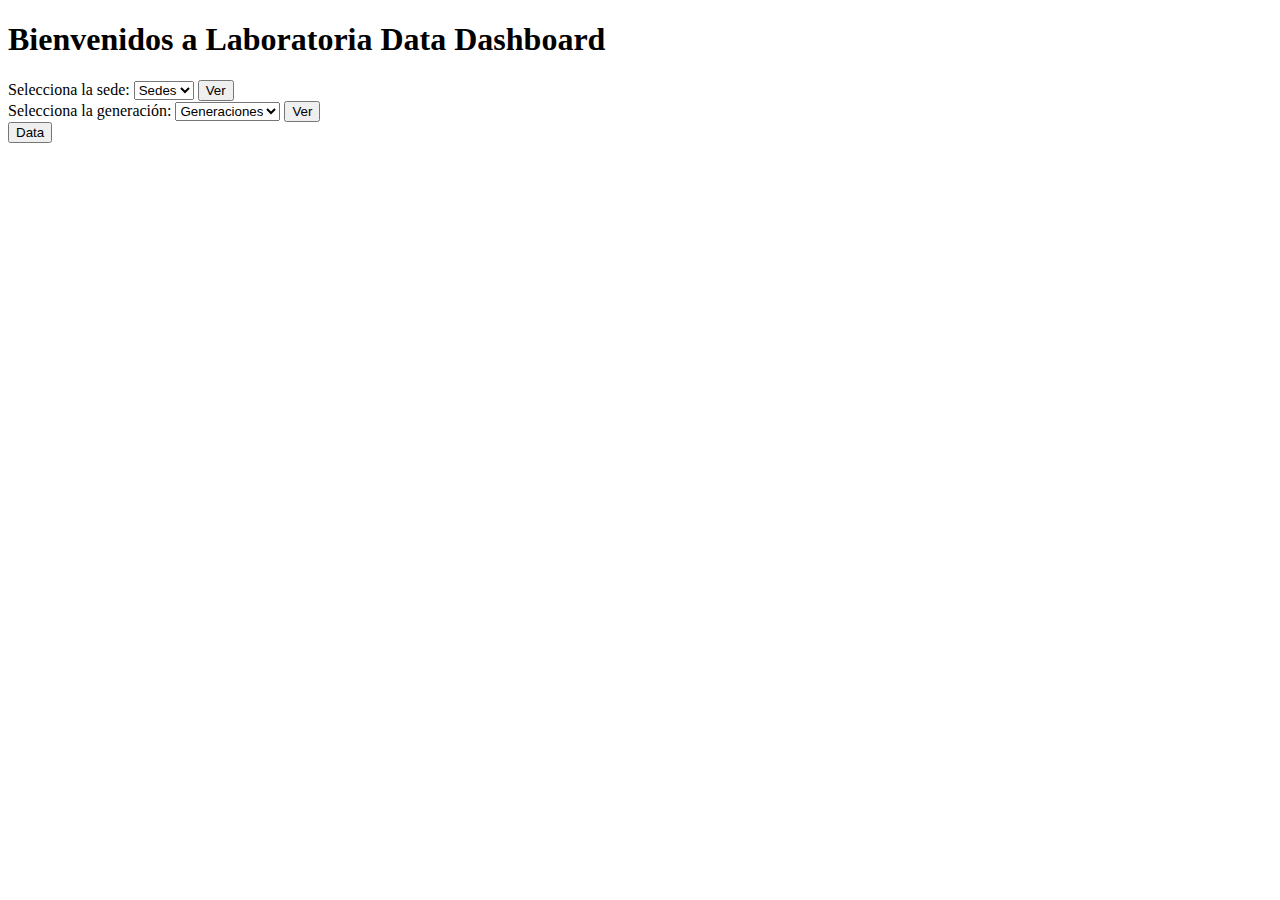
==== src/index.html @ c7d5fd59 "último commit antes del DEMO" ====
<!DOCTYPE html>
<html>
  <head>
    <meta charset="utf-8">
    <title>Data Dashboard</title>
    <link rel="stylesheet" href="style.css" />
  </head>
  <body>
  <h1>Bienvenidos a Laboratoria Data Dashboard</h1>
  <div id="main-page">        
    <label>Selecciona la sede:</label>
    <select class="form-control" id="select-campus">
    <option value="Sede" disabled selected>Sedes</option>
    </select>
    <button type="button"class="btn btn-default" id="select1">Ver</button>
  </div>
    <div class="form-group">
    <label>Selecciona la generación:</label>
    <select class="form-control" id="select-generation">
    <option value="Generación" disabled selected>Generaciones</option>
    </select>
    <button type="button"class="btn btn-default" id="select1">Ver</button>
  </div>
  <button type="button" onclick="getSede()">Data</button>
    <script src="main.js"></script>
    <script src="data.js"></script>
  </body>
</html>
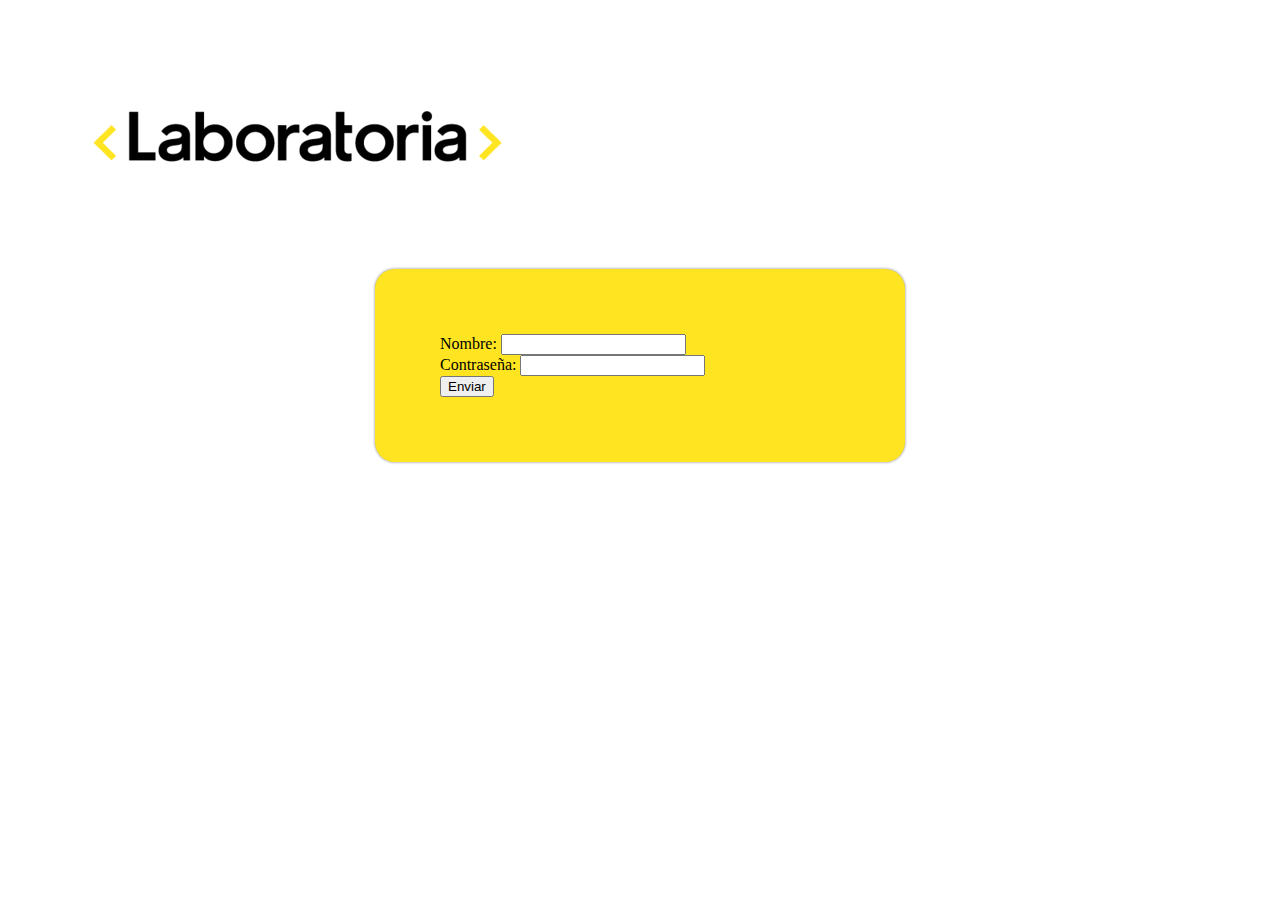
==== commit 4308fcbc: "cambios de readme y modificando login" ====
--- a/src/index.html
+++ b/src/index.html
@@ -1,28 +1,30 @@
 <!DOCTYPE html>
-<html>
   <head>
-    <meta charset="utf-8">
-    <title>Data Dashboard</title>
-    <link rel="stylesheet" href="style.css" />
+  	<meta charset="UTF-8">
+  	<meta name="viewport" content="width=device-width, user-scalable=no, initial-scale=1.0, maximum-scale=1.0, minimum-scale=1.0">
+  	<link href="https://fonts.googleapis.com/css?family=Bitter" rel="stylesheet">
+    <link rel="stylesheet" href="style.css">
+    <title>Login</title>
   </head>
   <body>
-  <h1>Bienvenidos a Laboratoria Data Dashboard</h1>
-  <div id="main-page">        
-    <label>Selecciona la sede:</label>
-    <select class="form-control" id="select-campus">
-    <option value="Sede" disabled selected>Sedes</option>
-    </select>
-    <button type="button"class="btn btn-default" id="select1">Ver</button>
-  </div>
-    <div class="form-group">
-    <label>Selecciona la generación:</label>
-    <select class="form-control" id="select-generation">
-    <option value="Generación" disabled selected>Generaciones</option>
-    </select>
-    <button type="button"class="btn btn-default" id="select1">Ver</button>
-  </div>
-  <button type="button" onclick="getSede()">Data</button>
+    <header class="row">
+      <div class="contenedor-formulario">
+        <img class="Logo "src="imagen/laboratoria_logo_rgb_01_480.png">
+    </header>
+  		<div class="wrap">
+  			<form action="" class="formulario" name="formulario_registro"  method="pos">
+  				<div>
+  					<div class="input-grupo">
+              <label class="label" for="nombre">Nombre:</label>
+  						<input type="text" id="nombre" name="nombre">
+  					</div>
+  					<div class="input-group">
+              <label class="label" for="pass">Contraseña:</label>
+  						<input type="password" id="pass" name="pass">
+  					</div>
+  					<input type="submit" id="btn-submit" value="Enviar">
+  				</div>
+  	<script src="data.js"></script>
     <script src="main.js"></script>
-    <script src="data.js"></script>
   </body>
 </html>
--- a/src/style.css
+++ b/src/style.css
@@ -0,0 +1,40 @@
+
+font-family:"Bitter", Arial
+borde: 2x
+/* estilo*/
+* {
+  margin: 0;
+  padding: 0;
+  -webkit-box-sizing: border-box; /*se cuenta para dentreo el padign y demas */
+  -moz-box-sizing: border-box;
+  box-sizing: border-box; }
+/* estilo basico*/
+.logo_laboratotia
+  height: 50px;
+  width: 50px;
+  text-align: center;
+
+body {
+  background: white;
+  font-family: "Bitter";
+}
+
+.wrap {
+  width: 90%;
+  max-width: 400px; /**/
+  padding: 65px;
+  margin: auto;
+  background: #FFE521;
+  box-shadow: 0px 0px 3px grey;
+  border-radius :20px 20px 20px 20px
+}
+
+.contenedor-formulario {
+  width: 100%;
+  color: rgb(15, 15, 15);
+  padding: 50px; }
+
+  .contenedor-formulario .formulario {
+    width: 100%;
+    margin: auto; }
+
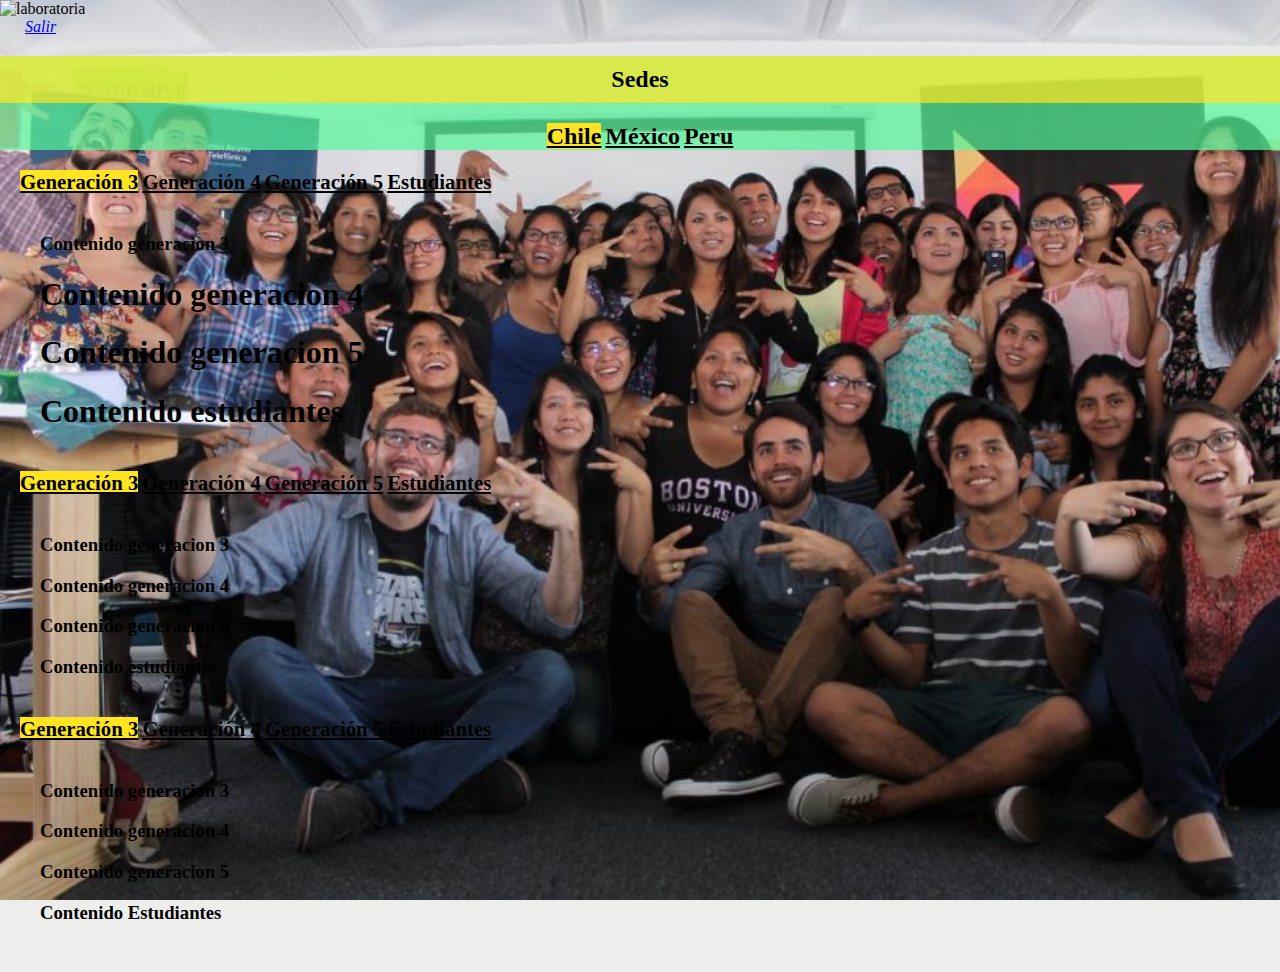
==== commit 78298f7c: "juntando js e index" ====
--- a/src/index.html
+++ b/src/index.html
@@ -1,30 +1,131 @@
 <!DOCTYPE html>
+<html>
   <head>
-  	<meta charset="UTF-8">
-  	<meta name="viewport" content="width=device-width, user-scalable=no, initial-scale=1.0, maximum-scale=1.0, minimum-scale=1.0">
-  	<link href="https://fonts.googleapis.com/css?family=Bitter" rel="stylesheet">
-    <link rel="stylesheet" href="style.css">
-    <title>Login</title>
+    <meta charset="utf-8">
+    <link rel="stylesheet" href="bootstrap/css/bootstrap.min.css"> <!-- esta es libreria boostrap carpeta -->
+    <link rel="stylesheet" href="fontawesome/css/all.css"> <!-- esta carpeta de los iconos -->
+    <link href="https://fonts.googleapis.com/css?family=Bitter" rel="stylesheet">  <!-- link de tipo de letra -->
+    <title>Data Dashboard</title>
+    <link rel="stylesheet" href="style.css" />
   </head>
-  <body>
-    <header class="row">
-      <div class="contenedor-formulario">
-        <img class="Logo "src="imagen/laboratoria_logo_rgb_01_480.png">
+
+  <body class="inde">
+    <header>
+      <div class="container-fluid data"> <!-- este es el contenedor completo -->
+              <div class="row justify-content-between">
+                  <div class="col-4-center">
+                      <img src="imagen/01 (61).png" alt="laboratoria">
+                  </div>
+                  <div class="col-4-center">
+                      <a href="login.html"><i class="fas fa-sign-out-alt fa-lg"> Salir</i></a>
+                  </div>
+              </div>
+      </div>
     </header>
-  		<div class="wrap">
-  			<form action="" class="formulario" name="formulario_registro"  method="pos">
-  				<div>
-  					<div class="input-grupo">
-              <label class="label" for="nombre">Nombre:</label>
-  						<input type="text" id="nombre" name="nombre">
-  					</div>
-  					<div class="input-group">
-              <label class="label" for="pass">Contraseña:</label>
-  						<input type="password" id="pass" name="pass">
-  					</div>
-  					<input type="submit" id="btn-submit" value="Enviar">
-  				</div>
-  	<script src="data.js"></script>
-    <script src="main.js"></script>
+
+    <div class="row ejem">
+        <div class="col-3 navpaises">
+          <div class="nav flex-column nav-pills" id="paises-tab" role="tablist" aria-orientation="vertical">
+            <h2>Sedes</h2>
+            <a class="nav-link active" id="chiletab" data-toggle="pill" href="#chileco" role="tab" aria-controls="chile" aria-selected="true">Chile</a>
+            <a class="nav-link" id="mexicotab" data-toggle="pill" href="#mexicoco" role="tab" aria-controls="mexico" aria-selected="false">México</a>
+            <a class="nav-link" id="perutab" data-toggle="pill" href="#peruco" role="tab" aria-controls="peru" aria-selected="false">Peru</a>
+          </div>
+        </div>
+        <div class="col-9 contepaises">
+          <div class="tab-content" id="paises-con">
+            <div class="tab-pane fade show active" id="chileco" role="tabpanel" aria-labelledby="chile-co">
+                <nav>
+                    <div class="nav nav-tabs" id="nav-chile" role="tablist">
+                      <a class="nav-item nav-link active" id="chilegen3tab" data-toggle="tab" href="#chilegen3" role="tab" aria-controls="nav-chilegen1" aria-selected="true">Generación 3</a>
+                      <a class="nav-item nav-link" id="chilegen4tab" data-toggle="tab" href="#chilegen4" role="tab" aria-controls="nav-chilegen2" aria-selected="false">Generación 4</a>
+                      <a class="nav-item nav-link" id="chilegen5tab" data-toggle="tab" href="#chilegen5" role="tab" aria-controls="nav-chilegen3" aria-selected="false">Generación 5</a>
+                      <a class="nav-item nav-link" id="chilestuden" data-toggle="tab" href="#chilegen6" role="tab" aria-controls="nav-chilegen3" aria-selected="false">Estudiantes</a>
+                    </div>
+                  </nav>
+                  <div class="tab-content" id="con-chile">
+                    <div class="tab-pane fade show active" id="chilegen3" role="tabpanel" aria-labelledby="chilegen1-tab">
+                      <h3>Contenido generacion 3</h3>
+
+                    </div>
+                    <div class="tab-pane fade" id="chilegen4" role="tabpanel" aria-labelledby="chilegen2-tab">
+                        <h1>Contenido generacion 4</h1>
+
+                    </div>
+                    <div class="tab-pane fade" id="chilegen5" role="tabpanel" aria-labelledby="chilegen3-tab">
+                        <h1>Contenido generacion 5</h1>
+
+                    </div>
+                    <div class="tab-pane fade" id="chilegen6" role="tabpanel" aria-labelledby="chilegen4-tab">
+                      <h1>Contenido estudiantes</h1>
+
+                  </div>
+                  </div>
+
+            </div>
+            <div class="tab-pane fade" id="mexicoco" role="tabpanel" aria-labelledby="mexico-co">
+                <nav>
+                    <div class="nav nav-tabs" id="nav-mexico" role="tablist">
+                        <a class="nav-item nav-link active" id="mexgen1-tab" data-toggle="tab" href="#mexgen3" role="tab" aria-controls="nav-mexgen1" aria-selected="true">Generación 3</a>
+                        <a class="nav-item nav-link" id="mexgen2-tab" data-toggle="tab" href="#mexgen4" role="tab" aria-controls="nav-mexgen2" aria-selected="false">Generación 4</a>
+                        <a class="nav-item nav-link" id="mexgen3-tab" data-toggle="tab" href="#mexgen5" role="tab" aria-controls="nav-mexgen3" aria-selected="false">Generación 5</a>
+                        <a class="nav-item nav-link" id="mexstuden" data-toggle="tab" href="#mexgen6" role="tab" aria-controls="nav-mexgen3" aria-selected="false">Estudiantes</a>
+                    </div>
+                  </nav>
+                  <div class="tab-content" id="con-mexico">
+                    <div class="tab-pane fade show active" id="mexgen3" role="tabpanel" aria-labelledby="mexgen1-tab">
+                        <h3>Contenido generacion 3</h3>
+                    </div>
+                    <div class="tab-pane fade" id="mexgen4" role="tabpanel" aria-labelledby="mexgen2-tab">
+                        <h3>Contenido generacion 4</h3>
+                    </div>
+                    <div class="tab-pane fade" id="mexgen5" role="tabpanel" aria-labelledby="mexgen3-tab">
+                        <h3>Contenido generacion 5</h3>
+                    </div>
+                    <div class="tab-pane fade" id="mexgen6" role="tabpanel" aria-labelledby="mexgen4-tab">
+                      <h3>Contenido estudiantes</h3>
+                  </div>
+                  </div>
+
+            </div>
+            <div class="tab-pane fade" id="peruco" role="tabpanel" aria-labelledby="peri-co">
+                <nav>
+                    <div class="nav nav-tabs" id="nav-peru" role="tablist">
+                      <a class="nav-item nav-link active" id="perugen1tab" data-toggle="tab" href="#perugen3" role="tab" aria-controls="nav-perugen1" aria-selected="true">Generación 3</a>
+                      <a class="nav-item nav-link" id="perugen2tab" data-toggle="tab" href="#perugen4" role="tab" aria-controls="nav-perugen2" aria-selected="false">Generación 4</a>
+                      <a class="nav-item nav-link" id="perugen3tab" data-toggle="tab" href="#perugen5" role="tab" aria-controls="nav-perugen3" aria-selected="false">Generación 5</a>
+                      <a class="nav-item nav-link" id="perustuden" data-toggle="tab" href="#perugen6" role="tab" aria-controls="nav-perugen3" aria-selected="false">Estudiantes</a>
+                    </div>
+                  </nav>
+                  <div class="tab-content" id="con-peru">
+                    <div class="tab-pane fade show active" id="perugen3" role="tabpanel" aria-labelledby="perugen1-tab">
+                        <h3>Contenido generacion 3</h3>
+                    </div>
+                    <div class="tab-pane fade" id="perugen4" role="tabpanel" aria-labelledby="perugen2-tab">
+                        <h3>Contenido generacion 4</h3>
+                    </div>
+                    <div class="tab-pane fade" id="perugen5" role="tabpanel" aria-labelledby="perugen3-tab">
+                        <h3>Contenido generacion 5</h3>
+                    </div>
+                    <div class="tab-pane fade" id="perugen6" role="tabpanel" aria-labelledby="perugen4-tab">
+                      <h3>Contenido Estudiantes</h3>
+                  </div>
+                  </div>
+
+            </div>
+          </div>
+        </div>
+      </div>
+
+    <div class="container-fluid mb-3">
+      <div class="container">
+
+      </div>
+    </div>
   </body>
+  <script src="https://code.jquery.com/jquery-3.2.1.slim.min.js" integrity="sha384-KJ3o2DKtIkvYIK3UENzmM7KCkRr/rE9/Qpg6aAZGJwFDMVNA/GpGFF93hXpG5KkN" crossorigin="anonymous"></script>
+<script src="https://cdnjs.cloudflare.com/ajax/libs/popper.js/1.12.9/umd/popper.min.js" integrity="sha384-ApNbgh9B+Y1QKtv3Rn7W3mgPxhU9K/ScQsAP7hUibX39j7fakFPskvXusvfa0b4Q" crossorigin="anonymous"></script>
+  <script src="bootstrap/js/bootstrap.min.js"></script>
+  <script src="main.js"></script>
+  <script src="data.js"></script>
 </html>
--- a/src/style.css
+++ b/src/style.css
@@ -1,40 +1,107 @@
 
-font-family:"Bitter", Arial
-borde: 2x
-/* estilo*/
-* {
-  margin: 0;
-  padding: 0;
-  -webkit-box-sizing: border-box; /*se cuenta para dentreo el padign y demas */
-  -moz-box-sizing: border-box;
-  box-sizing: border-box; }
-/* estilo basico*/
-.logo_laboratotia
-  height: 50px;
-  width: 50px;
-  text-align: center;
+header img{
+    height: 120px;
+    max-width: 80%;
+}
+.data img{
+    height: 70px!important;
+}
+.data i{
 
+  padding: 25px;
+}
 body {
-  background: white;
-  font-family: "Bitter";
+    margin: 0;
+    padding: 0;
+    background:url(imagen/lab1.jpg) fixed;
+    background-size: cover;
 }
 
-.wrap {
-  width: 90%;
-  max-width: 400px; /**/
-  padding: 65px;
-  margin: auto;
-  background: #FFE521;
-  box-shadow: 0px 0px 3px grey;
-  border-radius :20px 20px 20px 20px
+
+.inde {
+  background-color: rgba(166, 167, 161, 0.205);
+}
+.login {
+    background-color: #FFE521;
+    padding: 20px;
+    border-radius:20px;
+    opacity: 0.8;
+    -moz-opacity: 0.6;
+    filter: alpha(opacity=100);
+    -khtml-opacity: 0.8;
+}
+.login h3{
+    background-color: rgba(86, 248, 154,.7);
+    padding: 10px;
+    text-align: center;
+}
+.login form{
+    padding: 5px;
+    text-align: center;
+    font-size: .8em;
 }
 
-.contenedor-formulario {
-  width: 100%;
-  color: rgb(15, 15, 15);
-  padding: 50px; }
+button {
+    background-color: rgb(255, 0, 158);
+    padding: 14px;
+    font-weight: bold; /*negritas*/
+    margin: 8px 0;
+    border: none;
+    cursor: pointer;
+    width: 70%;
+}
+input[type=text], input[type=password] {
+    width: 70%;
+    padding: 12px 15px;
+    margin: 8px 0;
+}
+.navpaises {
+  background-color: rgba(86, 248, 154,.7);
+  text-align: center;
+  padding: 0;
+}
+.navpaises .nav-pills .nav-link.active{
+    background-color: rgb(255, 229, 33)!important;
+    color: black;
+}
+.navpaises a{
+  color: #000;
+  font-size: 1.5em;
+  font-weight: bold;
+}
+.navpaises h2{
+  background-color: rgba(255, 229, 33,.7);
+  padding: 10px;
+}
+.contepaises{
+  padding: 20px 0 10px 20px;
+}
+.contepaises .nav-tabs .nav-link.active{
+    background-color: rgb(255, 229, 33)!important;
+    color: black;
+}
+.contepaises a{
+  color: #000;
+  font-size: 1.3em;
+  font-weight: bold;
+}
+#con-chile, #con-mexico, #con-peru{
+  padding: 20px;
+}
+.ejem{
+  padding: 0;
+  margin: 0;
+}
 
-  .contenedor-formulario .formulario {
-    width: 100%;
-    margin: auto; }
-
+/* sirve la media para decir apartir de 600 se hara mas grande por lo tanto puse tamaño pequeño a todo*/
+@media only screen and (min-width:600px) {
+    header img{
+        max-width: 100%;
+    }
+    button {
+        width: 50%;
+    }
+    .login form{
+        font-size: 1.5em;
+    }
+  }
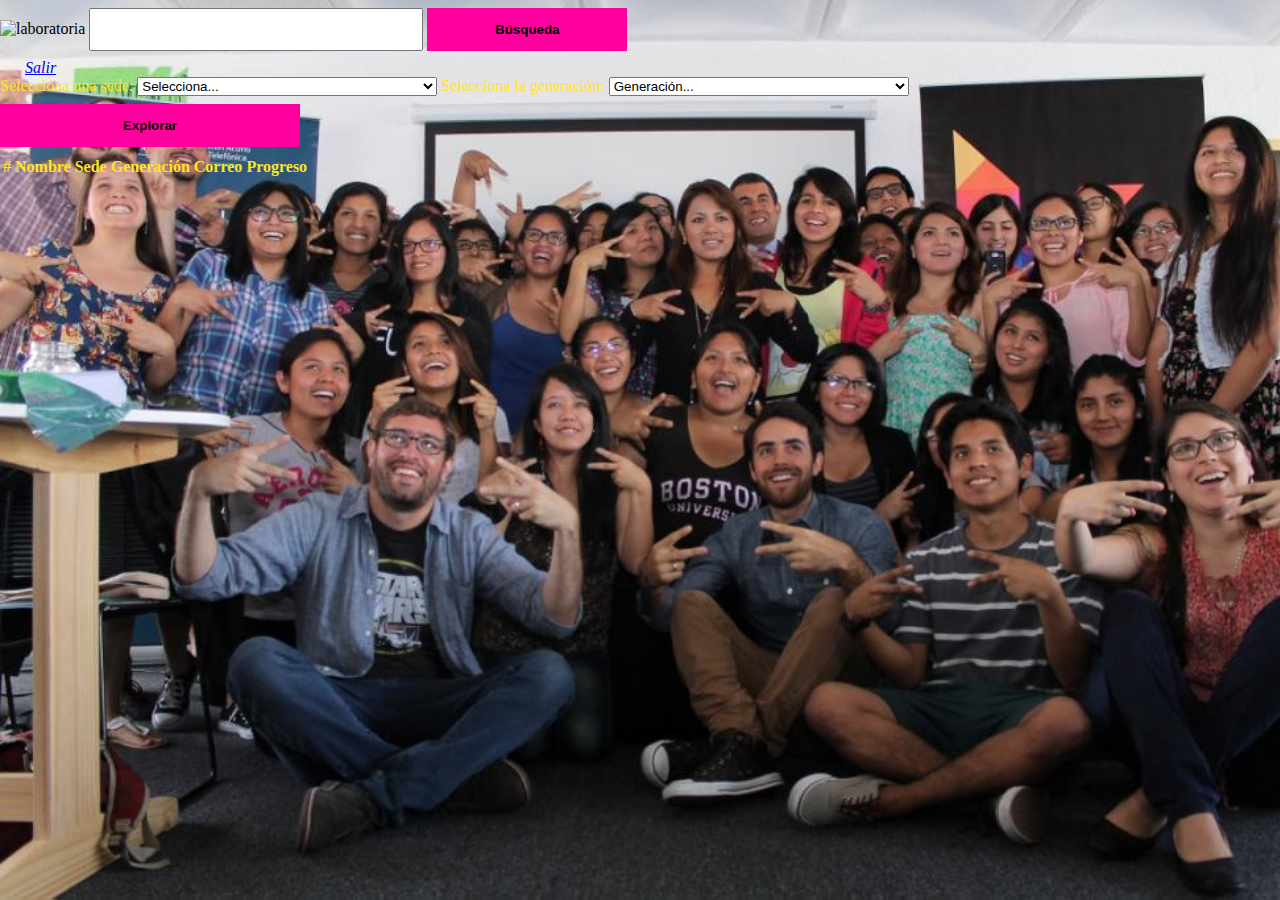
==== commit b281e6ee: "ultimos cambios de css" ====
--- a/src/index.html
+++ b/src/index.html
@@ -1,131 +1,74 @@
-<!DOCTYPE html>
-<html>
-  <head>
-    <meta charset="utf-8">
-    <link rel="stylesheet" href="bootstrap/css/bootstrap.min.css"> <!-- esta es libreria boostrap carpeta -->
-    <link rel="stylesheet" href="fontawesome/css/all.css"> <!-- esta carpeta de los iconos -->
-    <link href="https://fonts.googleapis.com/css?family=Bitter" rel="stylesheet">  <!-- link de tipo de letra -->
-    <title>Data Dashboard</title>
-    <link rel="stylesheet" href="style.css" />
-  </head>
+   <!DOCTYPE html>
+<html lang="en">
 
-  <body class="inde">
-    <header>
-      <div class="container-fluid data"> <!-- este es el contenedor completo -->
-              <div class="row justify-content-between">
-                  <div class="col-4-center">
-                      <img src="imagen/01 (61).png" alt="laboratoria">
-                  </div>
-                  <div class="col-4-center">
-                      <a href="login.html"><i class="fas fa-sign-out-alt fa-lg"> Salir</i></a>
-                  </div>
+<head>
+  <meta charset="utf-8">
+  <meta name="viewport" content="width=device-width, initial-scale=1, shrink-to-fit=no">
+  <title>Laboratoria Data Dashboard</title>
+  <link rel="stylesheet" href="bootstrap/css/bootstrap.min.css"> <!-- esta es libreria boostrap carpeta -->
+  <link rel="stylesheet" href="fontawesome/css/all.css"> <!-- esta carpeta de los iconos -->
+  <link href="https://fonts.googleapis.com/css?family=Bitter" rel="stylesheet">  <!-- link de tipo de letra -->
+  <link rel="stylesheet" href="style.css" />
+</head>
+<header>
+  <div class="container-fluid data"> <!-- este es el contenedor completo -->
+          <div class="row justify-content-between">
+              <div class="col-4-center">
+                  <img src="imagen/01 (61).png" alt="laboratoria">
+                <input type="text" id="name-to-search"style="width:300px">
+                <button type="button" id="search" style="width:200px">Búsqueda</button>
               </div>
-      </div>
-    </header>
-
-    <div class="row ejem">
-        <div class="col-3 navpaises">
-          <div class="nav flex-column nav-pills" id="paises-tab" role="tablist" aria-orientation="vertical">
-            <h2>Sedes</h2>
-            <a class="nav-link active" id="chiletab" data-toggle="pill" href="#chileco" role="tab" aria-controls="chile" aria-selected="true">Chile</a>
-            <a class="nav-link" id="mexicotab" data-toggle="pill" href="#mexicoco" role="tab" aria-controls="mexico" aria-selected="false">México</a>
-            <a class="nav-link" id="perutab" data-toggle="pill" href="#peruco" role="tab" aria-controls="peru" aria-selected="false">Peru</a>
+              <div class="col-4-center">
+                  <a href="login.html"><i class="fas fa-sign-out-alt fa-lg"> Salir</i></a>
+              </div>
+          </div>
+  </div>
+</header>
+<body>
+    <div class="form-group">
+      <label for="select-campus-one"style="color:rgb(255, 229, 33";>Selecciona una sede:</label>
+      <select class="form-control" id="select-campus"style="width:300px">
+        <option value="" disabled selected>Selecciona...</option>
+        <option value="lima">Lima</option>
+        <option value="mexico">México</option>
+        <option value="santiago">Santiago</option>
+      </select>
+          <label for="select-generation-one"style="color:rgb(255, 229, 33";>Selecciona la generación:</label>
+          <select class="form-control" id="select-generation"style="width:300px">
+            <option value="" disabled selected>Generación...</option>
+            <option value="tercera">Tercera</option>
+            <option value="cuarta">Cuarta</option>
+            <option value="quinta">Quinta</option>
+          </select>
+        </div>
+        <button id="view"style="width:300px">Explorar</button>
+        <div class="container">
+          <div class="row">
           </div>
         </div>
-        <div class="col-9 contepaises">
-          <div class="tab-content" id="paises-con">
-            <div class="tab-pane fade show active" id="chileco" role="tabpanel" aria-labelledby="chile-co">
-                <nav>
-                    <div class="nav nav-tabs" id="nav-chile" role="tablist">
-                      <a class="nav-item nav-link active" id="chilegen3tab" data-toggle="tab" href="#chilegen3" role="tab" aria-controls="nav-chilegen1" aria-selected="true">Generación 3</a>
-                      <a class="nav-item nav-link" id="chilegen4tab" data-toggle="tab" href="#chilegen4" role="tab" aria-controls="nav-chilegen2" aria-selected="false">Generación 4</a>
-                      <a class="nav-item nav-link" id="chilegen5tab" data-toggle="tab" href="#chilegen5" role="tab" aria-controls="nav-chilegen3" aria-selected="false">Generación 5</a>
-                      <a class="nav-item nav-link" id="chilestuden" data-toggle="tab" href="#chilegen6" role="tab" aria-controls="nav-chilegen3" aria-selected="false">Estudiantes</a>
-                    </div>
-                  </nav>
-                  <div class="tab-content" id="con-chile">
-                    <div class="tab-pane fade show active" id="chilegen3" role="tabpanel" aria-labelledby="chilegen1-tab">
-                      <h3>Contenido generacion 3</h3>
-
-                    </div>
-                    <div class="tab-pane fade" id="chilegen4" role="tabpanel" aria-labelledby="chilegen2-tab">
-                        <h1>Contenido generacion 4</h1>
-
-                    </div>
-                    <div class="tab-pane fade" id="chilegen5" role="tabpanel" aria-labelledby="chilegen3-tab">
-                        <h1>Contenido generacion 5</h1>
-
-                    </div>
-                    <div class="tab-pane fade" id="chilegen6" role="tabpanel" aria-labelledby="chilegen4-tab">
-                      <h1>Contenido estudiantes</h1>
-
-                  </div>
-                  </div>
-
-            </div>
-            <div class="tab-pane fade" id="mexicoco" role="tabpanel" aria-labelledby="mexico-co">
-                <nav>
-                    <div class="nav nav-tabs" id="nav-mexico" role="tablist">
-                        <a class="nav-item nav-link active" id="mexgen1-tab" data-toggle="tab" href="#mexgen3" role="tab" aria-controls="nav-mexgen1" aria-selected="true">Generación 3</a>
-                        <a class="nav-item nav-link" id="mexgen2-tab" data-toggle="tab" href="#mexgen4" role="tab" aria-controls="nav-mexgen2" aria-selected="false">Generación 4</a>
-                        <a class="nav-item nav-link" id="mexgen3-tab" data-toggle="tab" href="#mexgen5" role="tab" aria-controls="nav-mexgen3" aria-selected="false">Generación 5</a>
-                        <a class="nav-item nav-link" id="mexstuden" data-toggle="tab" href="#mexgen6" role="tab" aria-controls="nav-mexgen3" aria-selected="false">Estudiantes</a>
-                    </div>
-                  </nav>
-                  <div class="tab-content" id="con-mexico">
-                    <div class="tab-pane fade show active" id="mexgen3" role="tabpanel" aria-labelledby="mexgen1-tab">
-                        <h3>Contenido generacion 3</h3>
-                    </div>
-                    <div class="tab-pane fade" id="mexgen4" role="tabpanel" aria-labelledby="mexgen2-tab">
-                        <h3>Contenido generacion 4</h3>
-                    </div>
-                    <div class="tab-pane fade" id="mexgen5" role="tabpanel" aria-labelledby="mexgen3-tab">
-                        <h3>Contenido generacion 5</h3>
-                    </div>
-                    <div class="tab-pane fade" id="mexgen6" role="tabpanel" aria-labelledby="mexgen4-tab">
-                      <h3>Contenido estudiantes</h3>
-                  </div>
-                  </div>
-
-            </div>
-            <div class="tab-pane fade" id="peruco" role="tabpanel" aria-labelledby="peri-co">
-                <nav>
-                    <div class="nav nav-tabs" id="nav-peru" role="tablist">
-                      <a class="nav-item nav-link active" id="perugen1tab" data-toggle="tab" href="#perugen3" role="tab" aria-controls="nav-perugen1" aria-selected="true">Generación 3</a>
-                      <a class="nav-item nav-link" id="perugen2tab" data-toggle="tab" href="#perugen4" role="tab" aria-controls="nav-perugen2" aria-selected="false">Generación 4</a>
-                      <a class="nav-item nav-link" id="perugen3tab" data-toggle="tab" href="#perugen5" role="tab" aria-controls="nav-perugen3" aria-selected="false">Generación 5</a>
-                      <a class="nav-item nav-link" id="perustuden" data-toggle="tab" href="#perugen6" role="tab" aria-controls="nav-perugen3" aria-selected="false">Estudiantes</a>
-                    </div>
-                  </nav>
-                  <div class="tab-content" id="con-peru">
-                    <div class="tab-pane fade show active" id="perugen3" role="tabpanel" aria-labelledby="perugen1-tab">
-                        <h3>Contenido generacion 3</h3>
-                    </div>
-                    <div class="tab-pane fade" id="perugen4" role="tabpanel" aria-labelledby="perugen2-tab">
-                        <h3>Contenido generacion 4</h3>
-                    </div>
-                    <div class="tab-pane fade" id="perugen5" role="tabpanel" aria-labelledby="perugen3-tab">
-                        <h3>Contenido generacion 5</h3>
-                    </div>
-                    <div class="tab-pane fade" id="perugen6" role="tabpanel" aria-labelledby="perugen4-tab">
-                      <h3>Contenido Estudiantes</h3>
-                  </div>
-                  </div>
-
-            </div>
+        <div class="container">
+          <div class="row">
+            <table class="table">
+              <thead>
+                <tr>
+                  <th scope="col"style="color:rgb(255, 229, 33";>#</th>
+                  <th scope="col"style="color:rgb(255, 229, 33";>Nombre</th>
+                  <th scope="col"style="color:rgb(255, 229, 33";>Sede</th>
+                  <th scope="col"style="color:rgb(255, 229, 33";>Generación</th>
+                  <th scope="col"style="color:rgb(255, 229, 33";>Correo</th>
+                  <th scope="col"style="color:rgb(255, 229, 33";>Progreso</th>
+                </tr>
+              </thead>
+              <tbody id="table-body"style="color:rgb(255, 229, 33";>
+              </tbody>
+            </table>
+            <div id="no-paint"style="color:rgb(255, 229, 33";></div>
           </div>
         </div>
-      </div>
-
-    <div class="container-fluid mb-3">
-      <div class="container">
-
-      </div>
-    </div>
-  </body>
   <script src="https://code.jquery.com/jquery-3.2.1.slim.min.js" integrity="sha384-KJ3o2DKtIkvYIK3UENzmM7KCkRr/rE9/Qpg6aAZGJwFDMVNA/GpGFF93hXpG5KkN" crossorigin="anonymous"></script>
-<script src="https://cdnjs.cloudflare.com/ajax/libs/popper.js/1.12.9/umd/popper.min.js" integrity="sha384-ApNbgh9B+Y1QKtv3Rn7W3mgPxhU9K/ScQsAP7hUibX39j7fakFPskvXusvfa0b4Q" crossorigin="anonymous"></script>
+  <script src="https://cdnjs.cloudflare.com/ajax/libs/popper.js/1.12.9/umd/popper.min.js" integrity="sha384-ApNbgh9B+Y1QKtv3Rn7W3mgPxhU9K/ScQsAP7hUibX39j7fakFPskvXusvfa0b4Q" crossorigin="anonymous"></script>
   <script src="bootstrap/js/bootstrap.min.js"></script>
   <script src="main.js"></script>
   <script src="data.js"></script>
+  </body>
 </html>
--- a/src/style.css
+++ b/src/style.css
@@ -105,3 +105,5 @@
         font-size: 1.5em;
     }
   }
+
+
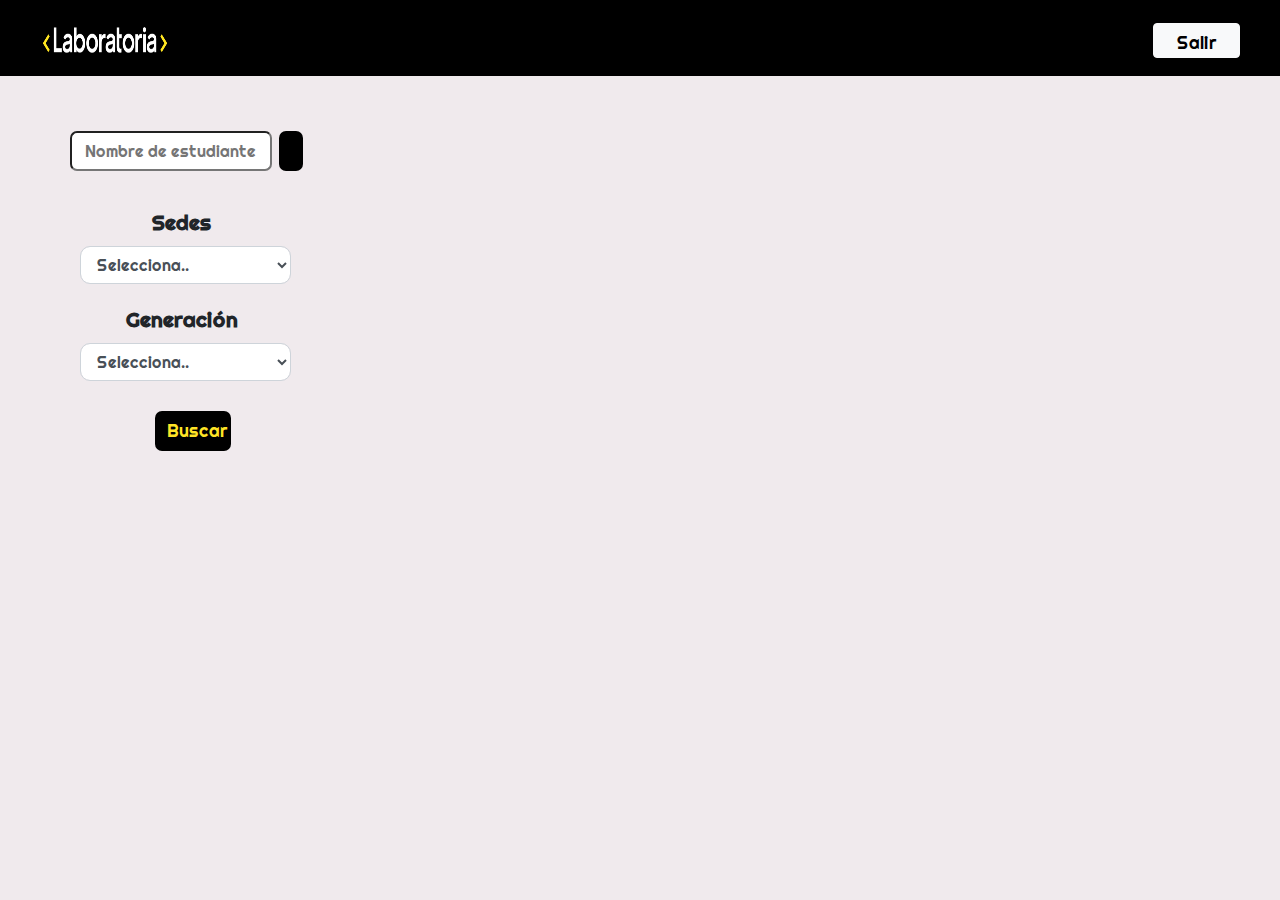
==== commit 86a8c10d: "segunda versión del maquetado" ====
--- a/src/index.html
+++ b/src/index.html
@@ -1,74 +1,107 @@
-   <!DOCTYPE html>
+<!DOCTYPE html>
 <html lang="en">
 
 <head>
   <meta charset="utf-8">
   <meta name="viewport" content="width=device-width, initial-scale=1, shrink-to-fit=no">
-  <title>Laboratoria Data Dashboard</title>
-  <link rel="stylesheet" href="bootstrap/css/bootstrap.min.css"> <!-- esta es libreria boostrap carpeta -->
-  <link rel="stylesheet" href="fontawesome/css/all.css"> <!-- esta carpeta de los iconos -->
-  <link href="https://fonts.googleapis.com/css?family=Bitter" rel="stylesheet">  <!-- link de tipo de letra -->
+  <meta http-equiv="X-UA-Compatible" content="ie=edge">
+  <link rel="stylesheet" href="https://stackpath.bootstrapcdn.com/bootstrap/4.3.1/css/bootstrap.min.css" integrity="sha384-ggOyR0iXCbMQv3Xipma34MD+dH/1fQ784/j6cY/iJTQUOhcWr7x9JvoRxT2MZw1T"
+  crossorigin="anonymous">
+  <link rel="stylesheet" href="https://use.fontawesome.com/releases/v5.7.2/css/all.css" integrity="sha384-fnmOCqbTlWIlj8LyTjo7mOUStjsKC4pOpQbqyi7RrhN7udi9RwhKkMHpvLbHG9Sr"
+    crossorigin="anonymous">
+  <link href="https://fonts.googleapis.com/css?family=Righteous" rel="stylesheet">
   <link rel="stylesheet" href="style.css" />
+  <title>Data Dashboard</title>
+  <link rel="icon" href="img/Lab.jpg">
 </head>
 <header>
-  <div class="container-fluid data"> <!-- este es el contenedor completo -->
-          <div class="row justify-content-between">
-              <div class="col-4-center">
-                  <img src="imagen/01 (61).png" alt="laboratoria">
-                <input type="text" id="name-to-search"style="width:300px">
-                <button type="button" id="search" style="width:200px">Búsqueda</button>
-              </div>
-              <div class="col-4-center">
-                  <a href="login.html"><i class="fas fa-sign-out-alt fa-lg"> Salir</i></a>
-              </div>
-          </div>
+    <nav class="navbar navbar-light bg-light justify-content-between">
+        <div>
+          <img src="img/001.png" class="Lab" alt="imagen de laboratoria">
+        </div>
+          <a class="salir btn btn-light" href="login.html"> Salir<i class="fas fa-sign-out-alt fa-lg"></i></a>
+        </nav>
+</header>
+
+<body>
+  <div class="fila">
+    <div class="col-40 uno justify-content-center form-group">
+        <div class="busqueda">
+            <form class="form-inline form-group">
+              <input type="text" id="name-to-search" placeholder="Nombre de estudiante">
+              <button  class="btn btn-outline-dark" type="button" id="search"><i class="fas fa-search"></i></button>
+            </form>
+        </div>
+        <label for="select-campus-one" class="sede">Sedes</label>
+        <select class="form-control" id="select-campus">
+          <option value="" disabled selected>Selecciona..</option>
+          <option value="lima">Lima</option>
+          <option value="mexico">México</option>
+          <option value="santiago">Santiago</option>
+        </select>
+        <label for="select-generation-one"  class="generaciòn">Generación</label>
+        <select class="form-control" id="select-generation">
+          <option value="" disabled selected>Selecciona..</option>
+          <option value="tercera">Tercera</option>
+          <option value="cuarta">Cuarta</option>
+          <option value="quinta">Quinta</option>
+        </select>
+        <button id="view" class="btn btn-outline-dark justify-content-center">Buscar</button>
+    </div>
+    <div class="col-60">
+        <div id="tableData">
+        </div>
+        <div id="no-paint"></div>
+    </div>
   </div>
-</header>
-<body>
-    <div class="form-group">
-      <label for="select-campus-one"style="color:rgb(255, 229, 33";>Selecciona una sede:</label>
-      <select class="form-control" id="select-campus"style="width:300px">
-        <option value="" disabled selected>Selecciona...</option>
-        <option value="lima">Lima</option>
-        <option value="mexico">México</option>
-        <option value="santiago">Santiago</option>
-      </select>
-          <label for="select-generation-one"style="color:rgb(255, 229, 33";>Selecciona la generación:</label>
-          <select class="form-control" id="select-generation"style="width:300px">
-            <option value="" disabled selected>Generación...</option>
-            <option value="tercera">Tercera</option>
-            <option value="cuarta">Cuarta</option>
-            <option value="quinta">Quinta</option>
-          </select>
-        </div>
-        <button id="view"style="width:300px">Explorar</button>
-        <div class="container">
-          <div class="row">
-          </div>
-        </div>
-        <div class="container">
-          <div class="row">
-            <table class="table">
-              <thead>
-                <tr>
-                  <th scope="col"style="color:rgb(255, 229, 33";>#</th>
-                  <th scope="col"style="color:rgb(255, 229, 33";>Nombre</th>
-                  <th scope="col"style="color:rgb(255, 229, 33";>Sede</th>
-                  <th scope="col"style="color:rgb(255, 229, 33";>Generación</th>
-                  <th scope="col"style="color:rgb(255, 229, 33";>Correo</th>
-                  <th scope="col"style="color:rgb(255, 229, 33";>Progreso</th>
-                </tr>
-              </thead>
-              <tbody id="table-body"style="color:rgb(255, 229, 33";>
-              </tbody>
-            </table>
-            <div id="no-paint"style="color:rgb(255, 229, 33";></div>
-          </div>
-        </div>
-  <script src="https://code.jquery.com/jquery-3.2.1.slim.min.js" integrity="sha384-KJ3o2DKtIkvYIK3UENzmM7KCkRr/rE9/Qpg6aAZGJwFDMVNA/GpGFF93hXpG5KkN" crossorigin="anonymous"></script>
-  <script src="https://cdnjs.cloudflare.com/ajax/libs/popper.js/1.12.9/umd/popper.min.js" integrity="sha384-ApNbgh9B+Y1QKtv3Rn7W3mgPxhU9K/ScQsAP7hUibX39j7fakFPskvXusvfa0b4Q" crossorigin="anonymous"></script>
-  <script src="bootstrap/js/bootstrap.min.js"></script>
+
+ <!-- <div class="uno justify-content-center form-group">
+    <label for="select-campus-one ">Sedes</label>
+    <select class="form-control" id="select-campus">
+      <option value="" disabled selected>Selecciona...</option>
+      <option value="lima">Lima</option>
+      <option value="mexico">México</option>
+      <option value="santiago">Santiago</option>
+    </select>
+    <label for="select-generation-one">Generación</label>
+    <select class="form-control" id="select-generation">
+      <option value="" disabled selected>Selecciona...</option>
+      <option value="tercera">Tercera</option>
+      <option value="cuarta">Cuarta</option>
+      <option value="quinta">Quinta</option>
+    </select>
+    <button id="view" class="justify-content-center">Buscar</button>
+    <div class="busqueda ">
+      <form class="form-inline form-group">
+        <input type="text" id="name-to-search">
+        <button type="button" id="search">Búsqueda</button>
+      </form>
+    </div>
+  </div>
+        <table class="row table tab">
+          <thead>
+            <tr>
+              <th scope="col">#</th>
+              <th scope="col">Nombre</th>
+              <th scope="col">Sede</th>
+              <th scope="col">Generación</th>
+              <th scope="col">Correo</th>
+              <th scope="col">Progreso</th>
+            </tr>
+          </thead>
+          <tbody id="table-body">
+          </tbody>
+        </table>
+        <div id="no-paint"></div>-->
+
   <script src="main.js"></script>
   <script src="data.js"></script>
-  </body>
+  <script src="https://code.jquery.com/jquery-3.3.1.slim.min.js" integrity="sha384-q8i/X+965DzO0rT7abK41JStQIAqVgRVzpbzo5smXKp4YfRvH+8abtTE1Pi6jizo"
+    crossorigin="anonymous"></script>
+  <script src="https://cdnjs.cloudflare.com/ajax/libs/popper.js/1.14.7/umd/popper.min.js" integrity="sha384-UO2eT0CpHqdSJQ6hJty5KVphtPhzWj9WO1clHTMGa3JDZwrnQq4sF86dIHNDz0W1"
+    crossorigin="anonymous"></script>
+  <script src="https://stackpath.bootstrapcdn.com/bootstrap/4.3.1/js/bootstrap.min.js" integrity="sha384-JjSmVgyd0p3pXB1rRibZUAYoIIy6OrQ6VrjIEaFf/nJGzIxFDsf4x0xIM+B07jRM"
+    crossorigin="anonymous"></script>
+</body>
+
 </html>
--- a/src/style.css
+++ b/src/style.css
@@ -1,100 +1,148 @@
-
-header img{
-    height: 120px;
-    max-width: 80%;
+body {
+  margin: 0;
+  padding: 0;
+  background-color: #f0eaed;
+ /* background-color: #e1c9bf;*/
+  background-size: cover;
+  font-family: 'Righteous', cursive;
 }
-.data img{
-    height: 70px!important;
-}
-.data i{
-
-  padding: 25px;
-}
-body {
-    margin: 0;
-    padding: 0;
-    background:url(imagen/lab1.jpg) fixed;
-    background-size: cover;
+table{
+ max-width:90%;
 }
 
 
-.inde {
-  background-color: rgba(166, 167, 161, 0.205);
-}
-.login {
-    background-color: #FFE521;
-    padding: 20px;
-    border-radius:20px;
-    opacity: 0.8;
-    -moz-opacity: 0.6;
-    filter: alpha(opacity=100);
-    -khtml-opacity: 0.8;
-}
-.login h3{
-    background-color: rgba(86, 248, 154,.7);
-    padding: 10px;
-    text-align: center;
-}
-.login form{
-    padding: 5px;
-    text-align: center;
-    font-size: .8em;
+.fila{
+  display: flex;
 }
 
-button {
-    background-color: rgb(255, 0, 158);
-    padding: 14px;
-    font-weight: bold; /*negritas*/
-    margin: 8px 0;
-    border: none;
-    cursor: pointer;
-    width: 70%;
+.col-60{
+  width:65%;
+  margin-top: 45px;
+
 }
-input[type=text], input[type=password] {
-    width: 70%;
-    padding: 12px 15px;
-    margin: 8px 0;
+
+.col-40{
+  width: 35%;
 }
-.navpaises {
-  background-color: rgba(86, 248, 154,.7);
-  text-align: center;
-  padding: 0;
+
+#tableData{
+  margin-left: 15px;
 }
-.navpaises .nav-pills .nav-link.active{
-    background-color: rgb(255, 229, 33)!important;
-    color: black;
+.navbar{
+  background-color: black !important;
+  height: 76px;
+  width:100%;
+  padding:0;
+  margin: 0;
+  font-family: 'Righteous', cursive;
 }
-.navpaises a{
-  color: #000;
-  font-size: 1.5em;
-  font-weight: bold;
+
+.Lab{
+    height: 80px;
+    width: 60%;
+    margin: 0;
+    margin-left: 13%;
+    padding: 0;
 }
-.navpaises h2{
-  background-color: rgba(255, 229, 33,.7);
-  padding: 10px;
+
+.salir{
+  margin-right: 40px;
+  font-size: 1.1em;
+  color:black;
+  height: 35px;
+  width: 87px;
 }
-.contepaises{
-  padding: 20px 0 10px 20px;
+
+#select-campus{
+  font-size: 1em;
+  font-family: 'Righteous', cursive;
+  border-radius: 10px;
+  width: 47%;
+  margin: 0px;
+  margin-left: 80px;
 }
-.contepaises .nav-tabs .nav-link.active{
-    background-color: rgb(255, 229, 33)!important;
-    color: black;
-}
-.contepaises a{
-  color: #000;
+
+.sede{
+  font-family: 'Righteous', cursive;
   font-size: 1.3em;
   font-weight: bold;
-}
-#con-chile, #con-mexico, #con-peru{
-  padding: 20px;
-}
-.ejem{
-  padding: 0;
-  margin: 0;
+  margin-top: 20px;
+  text-align: center;
+  width: 50%;
+  margin-left: 70px;
 }
 
+#select-generation{
+  font-size: 1em;
+  font-family: 'Righteous', cursive;
+  border-radius: 10px;
+  width: 47%;
+  margin: 0px;
+  margin-left: 80px;
+}
+
+.generaciòn{
+  font-family: 'Righteous', cursive;
+  font-size: 1.3em;
+  font-weight: bold;
+  margin-top: 20px;
+  text-align: center;
+  width: 50%;
+  margin-left: 70px;
+}
+
+#name-to-search{
+  width: 45%;
+  border-radius: 7px;
+  font-size: 1em;
+  height: 40px;
+  margin-left: 70px;
+  text-align: center;
+}
+
+.busqueda{
+  margin-top: 55px;
+}
+
+#search{
+  background-color:black !important;
+  color:#ffe426 !important;
+  border: none;
+  height: 40px;
+  margin-left: 7px;
+  border-radius:7px;
+}
+
+.form-group{
+  font-family: 'Righteous', cursive;
+}
+
+.uno{
+  margin: 0px;
+  display: inline-block;
+}
+.dos{
+  margin: 0px;
+  display: inline-block;
+
+}
+
+#view{
+  background-color:black !important;
+  color: #ffe426 !important;
+  font-size: 1.1em;
+  border: none;
+  height: 40px;
+  width: 17%;
+  border-radius:7px;
+  margin-top: 30px;
+  margin-left: 155px;
+}
+
+
+
 /* sirve la media para decir apartir de 600 se hara mas grande por lo tanto puse tamaño pequeño a todo*/
-@media only screen and (min-width:600px) {
+/*@media only screen and (min-width:600px) {
     header img{
         max-width: 100%;
     }
@@ -105,5 +153,5 @@
         font-size: 1.5em;
     }
   }
+*/
 
-
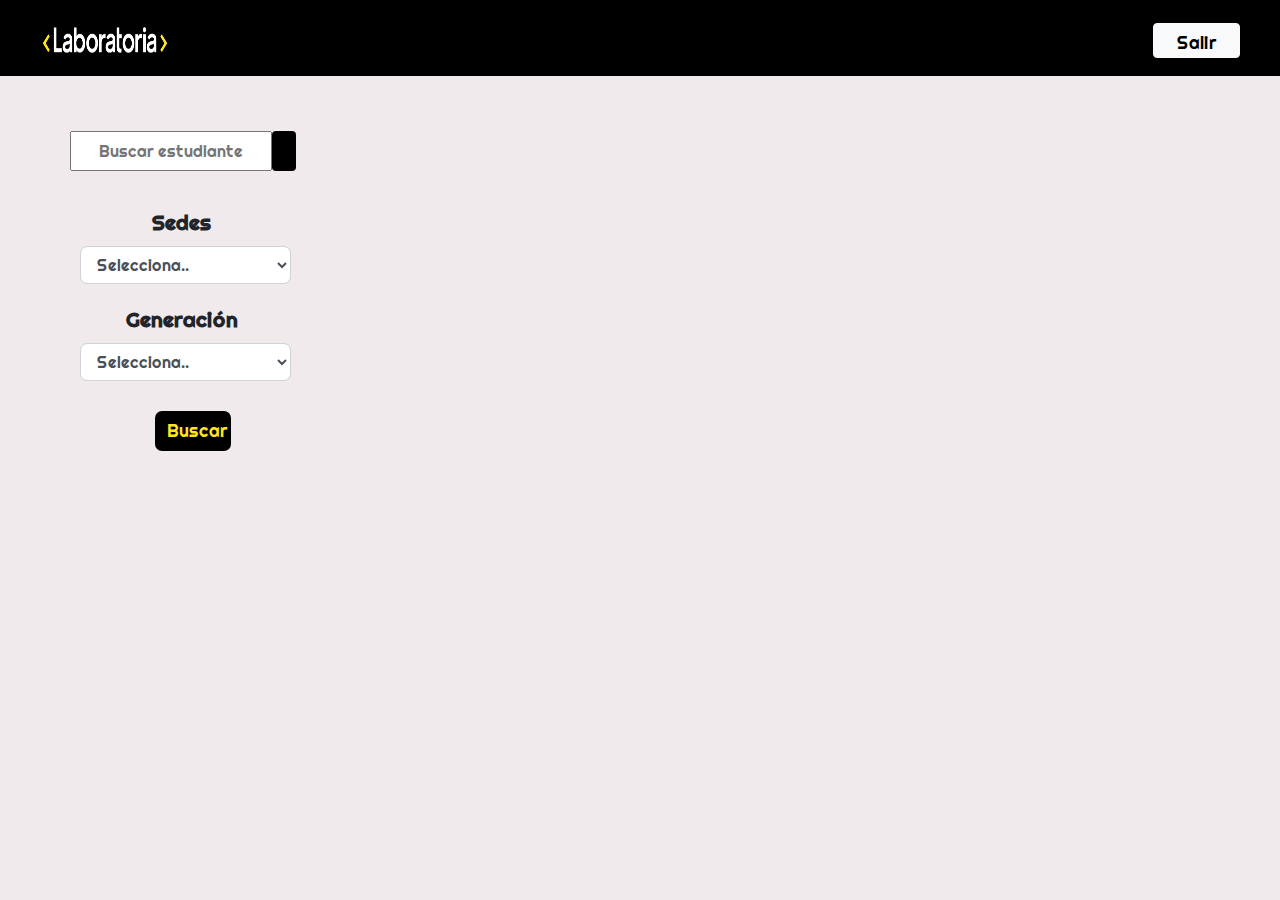
==== commit 8d7c7958: "estilo a selectores" ====
--- a/src/index.html
+++ b/src/index.html
@@ -28,7 +28,7 @@
     <div class="col-40 uno justify-content-center form-group">
         <div class="busqueda">
             <form class="form-inline form-group">
-              <input type="text" id="name-to-search" placeholder="Nombre de estudiante">
+              <input type="text" id="name-to-search" placeholder="Buscar estudiante">
               <button  class="btn btn-outline-dark" type="button" id="search"><i class="fas fa-search"></i></button>
             </form>
         </div>
--- a/src/style.css
+++ b/src/style.css
@@ -56,7 +56,7 @@
 #select-campus{
   font-size: 1em;
   font-family: 'Righteous', cursive;
-  border-radius: 10px;
+  border-radius: 7px;
   width: 47%;
   margin: 0px;
   margin-left: 80px;
@@ -75,7 +75,7 @@
 #select-generation{
   font-size: 1em;
   font-family: 'Righteous', cursive;
-  border-radius: 10px;
+  border-radius: 7px;
   width: 47%;
   margin: 0px;
   margin-left: 80px;
@@ -93,7 +93,6 @@
 
 #name-to-search{
   width: 45%;
-  border-radius: 7px;
   font-size: 1em;
   height: 40px;
   margin-left: 70px;
@@ -109,8 +108,7 @@
   color:#ffe426 !important;
   border: none;
   height: 40px;
-  margin-left: 7px;
-  border-radius:7px;
+  border-radius:0 6 6 0px;
 }
 
 .form-group{
